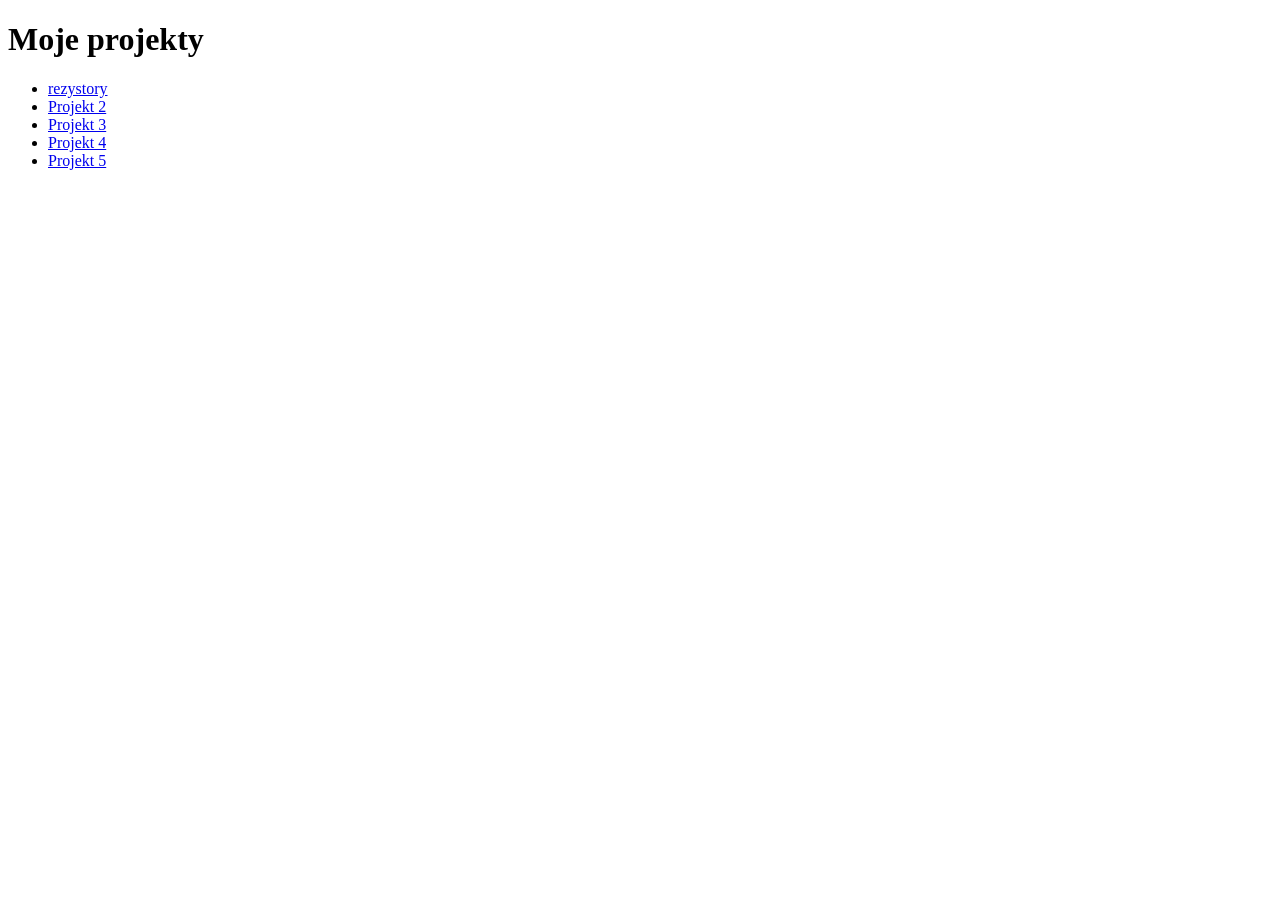
==== index.html @ 50cca788 "Update index.html" ====
<!DOCTYPE html>
<html>
<head>
<meta charset="UTF-8">
<title>Moje projekty</title>
</head>

<body>

<h1>Moje projekty</h1>

<ul>
<li><a href="projekt1/">rezystory</a></li>
<li><a href="projekt2/">Projekt 2</a></li>
<li><a href="projekt3/">Projekt 3</a></li>
<li><a href="projekt4/">Projekt 4</a></li>
<li><a href="projekt5/">Projekt 5</a></li>
</ul>

</body>
</html>
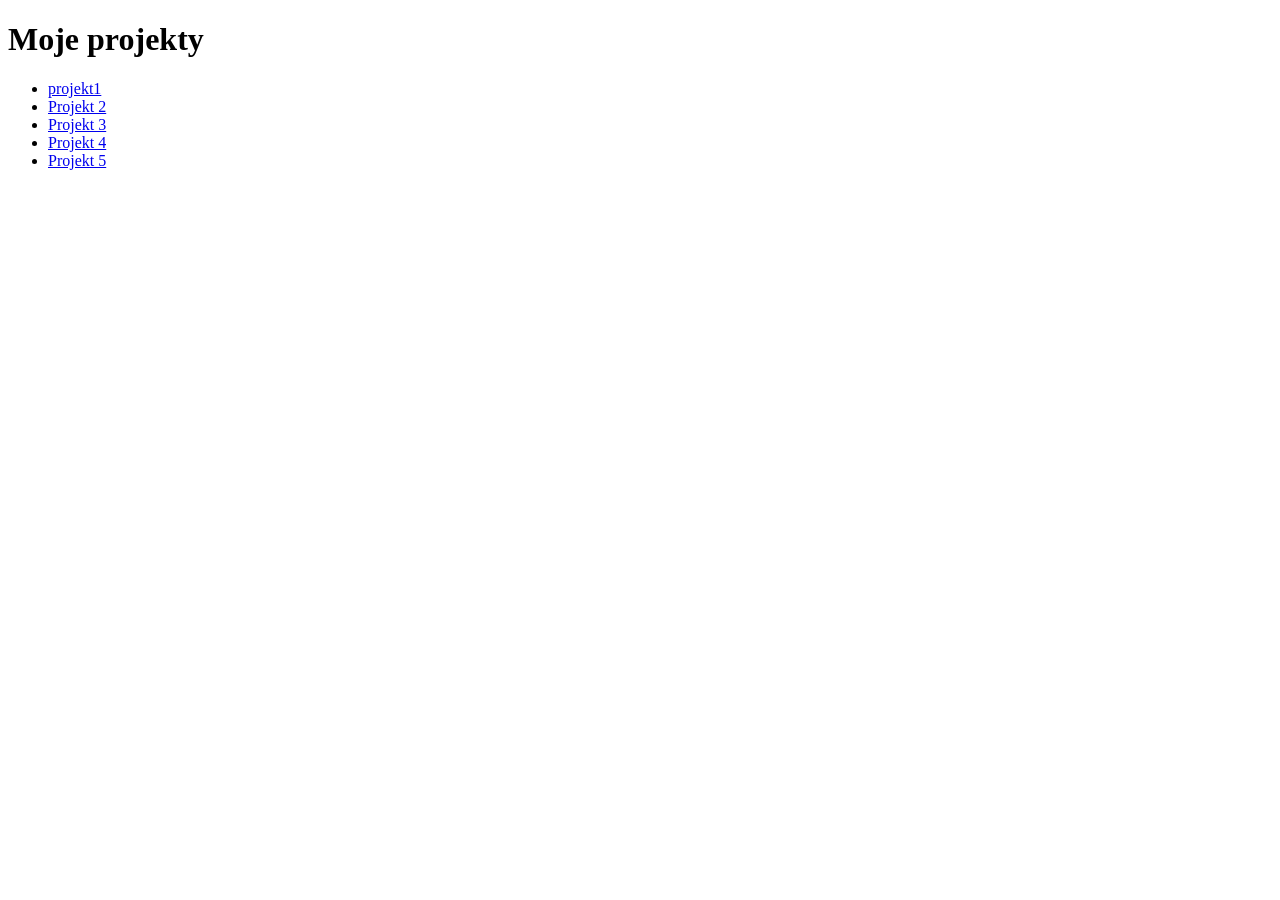
==== commit 159a6475: "Fix link text for project 1 in index.html" ====
--- a/index.html
+++ b/index.html
@@ -10,7 +10,7 @@
 <h1>Moje projekty</h1>
 
 <ul>
-<li><a href="projekt1/">rezystory</a></li>
+<li><a href="rezystory/">projekt1</a></li>
 <li><a href="projekt2/">Projekt 2</a></li>
 <li><a href="projekt3/">Projekt 3</a></li>
 <li><a href="projekt4/">Projekt 4</a></li>
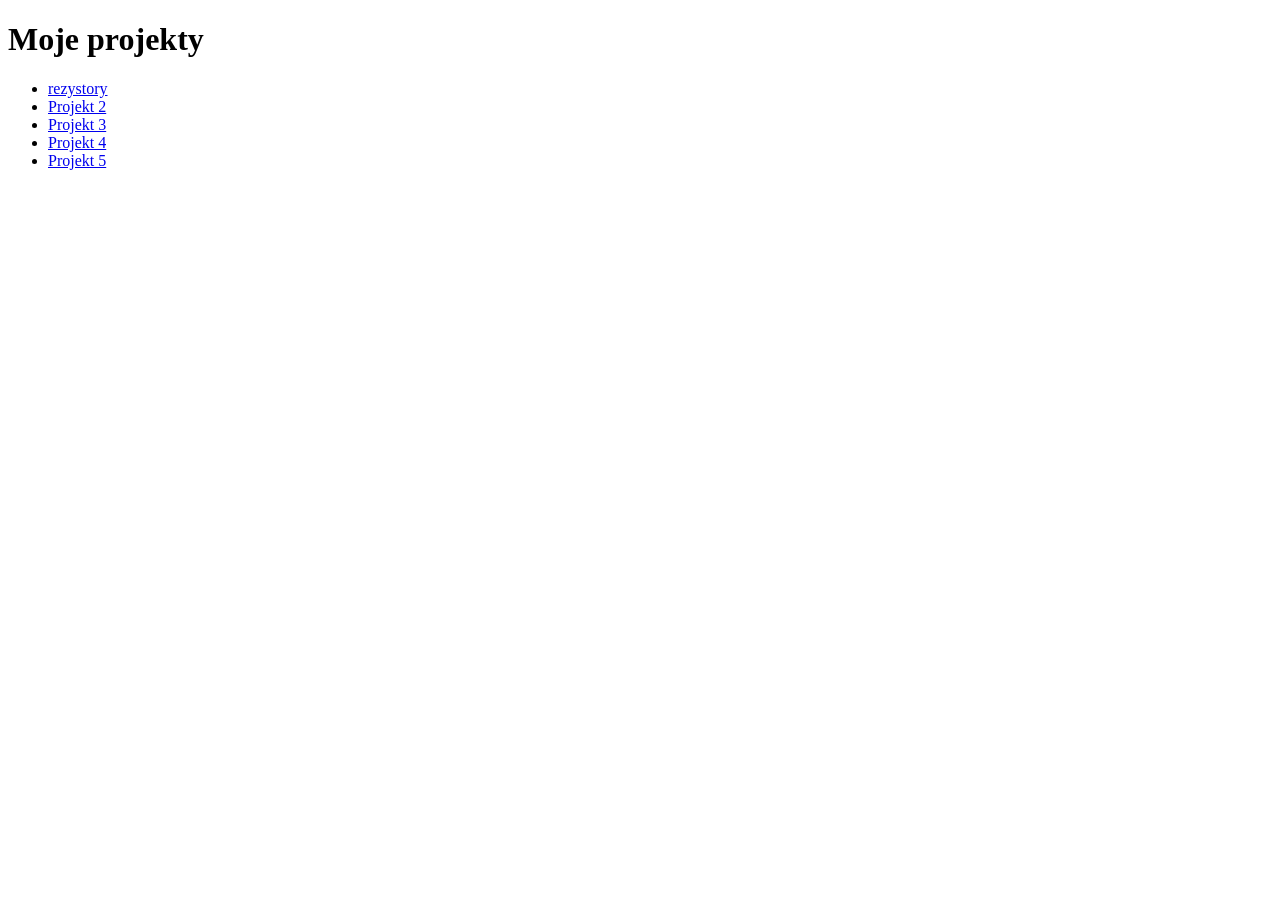
==== commit b3cba74d: "Update index.html" ====
--- a/index.html
+++ b/index.html
@@ -10,7 +10,7 @@
 <h1>Moje projekty</h1>
 
 <ul>
-<li><a href="rezystory/">projekt1</a></li>
+<li><a href="projekt1/">rezystory</a></li>
 <li><a href="projekt2/">Projekt 2</a></li>
 <li><a href="projekt3/">Projekt 3</a></li>
 <li><a href="projekt4/">Projekt 4</a></li>
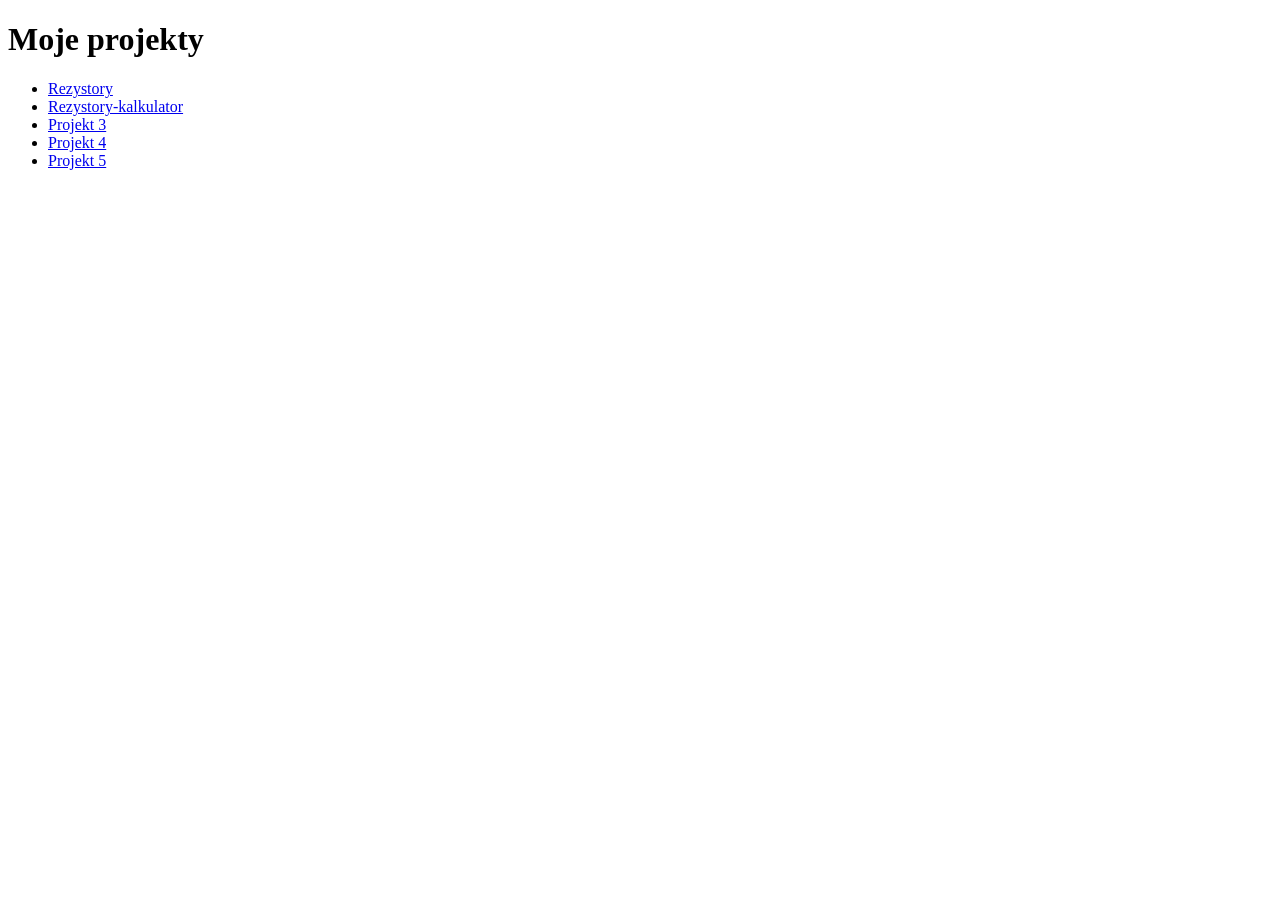
==== commit 437a21c9: "Update project links in index.html" ====
--- a/index.html
+++ b/index.html
@@ -10,8 +10,8 @@
 <h1>Moje projekty</h1>
 
 <ul>
-<li><a href="projekt1/">rezystory</a></li>
-<li><a href="projekt2/">Projekt 2</a></li>
+<li><a href="projekt1.html">Rezystory</a></li>
+<li><a href="projekt2.html">Rezystory-kalkulator</a></li>
 <li><a href="projekt3/">Projekt 3</a></li>
 <li><a href="projekt4/">Projekt 4</a></li>
 <li><a href="projekt5/">Projekt 5</a></li>
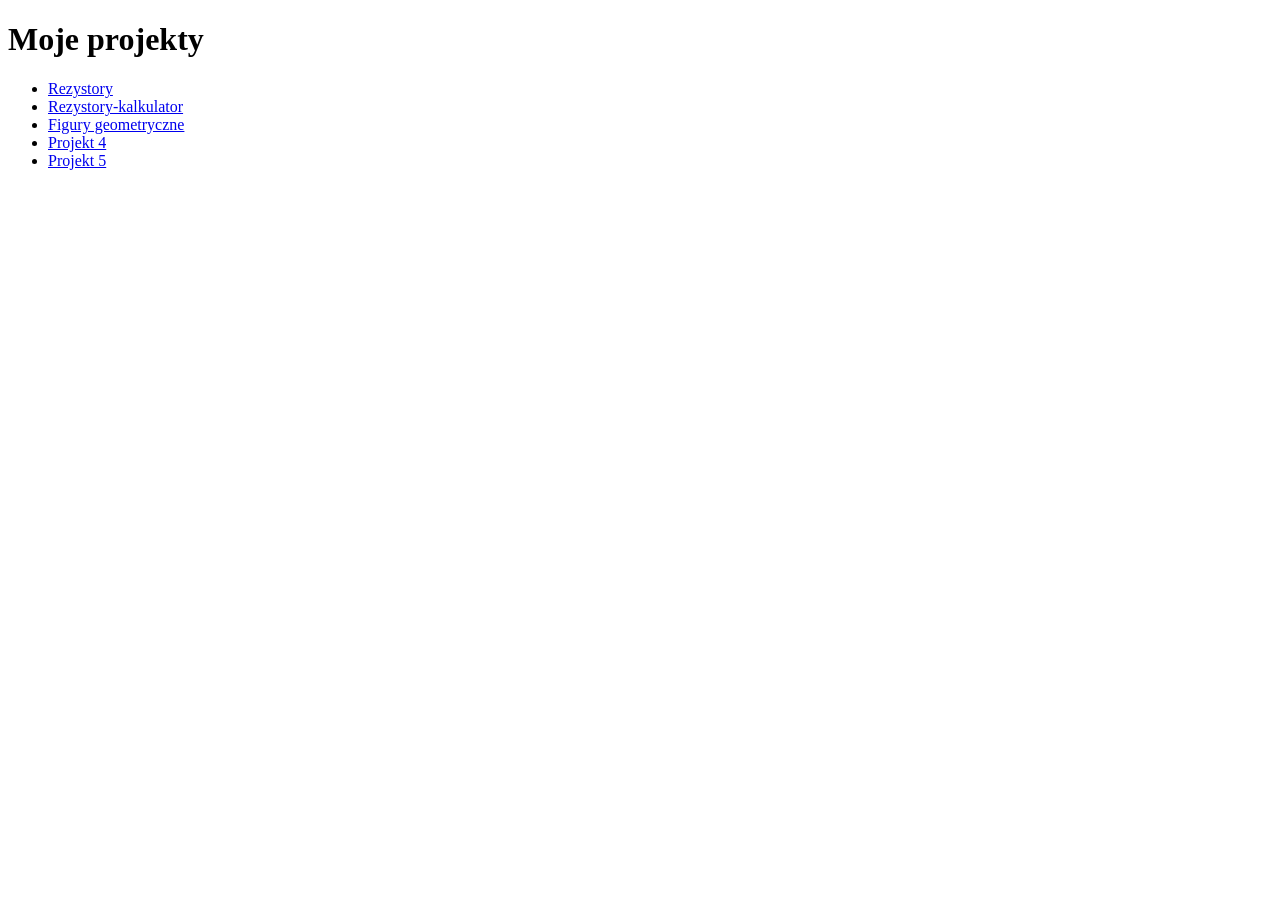
==== commit cf4446ea: "Update link for Projekt 3 to Figury geometryczne" ====
--- a/index.html
+++ b/index.html
@@ -12,7 +12,7 @@
 <ul>
 <li><a href="projekt1.html">Rezystory</a></li>
 <li><a href="projekt2.html">Rezystory-kalkulator</a></li>
-<li><a href="projekt3/">Projekt 3</a></li>
+<li><a href="projekt3.html">Figury geometryczne</a></li>
 <li><a href="projekt4/">Projekt 4</a></li>
 <li><a href="projekt5/">Projekt 5</a></li>
 </ul>
